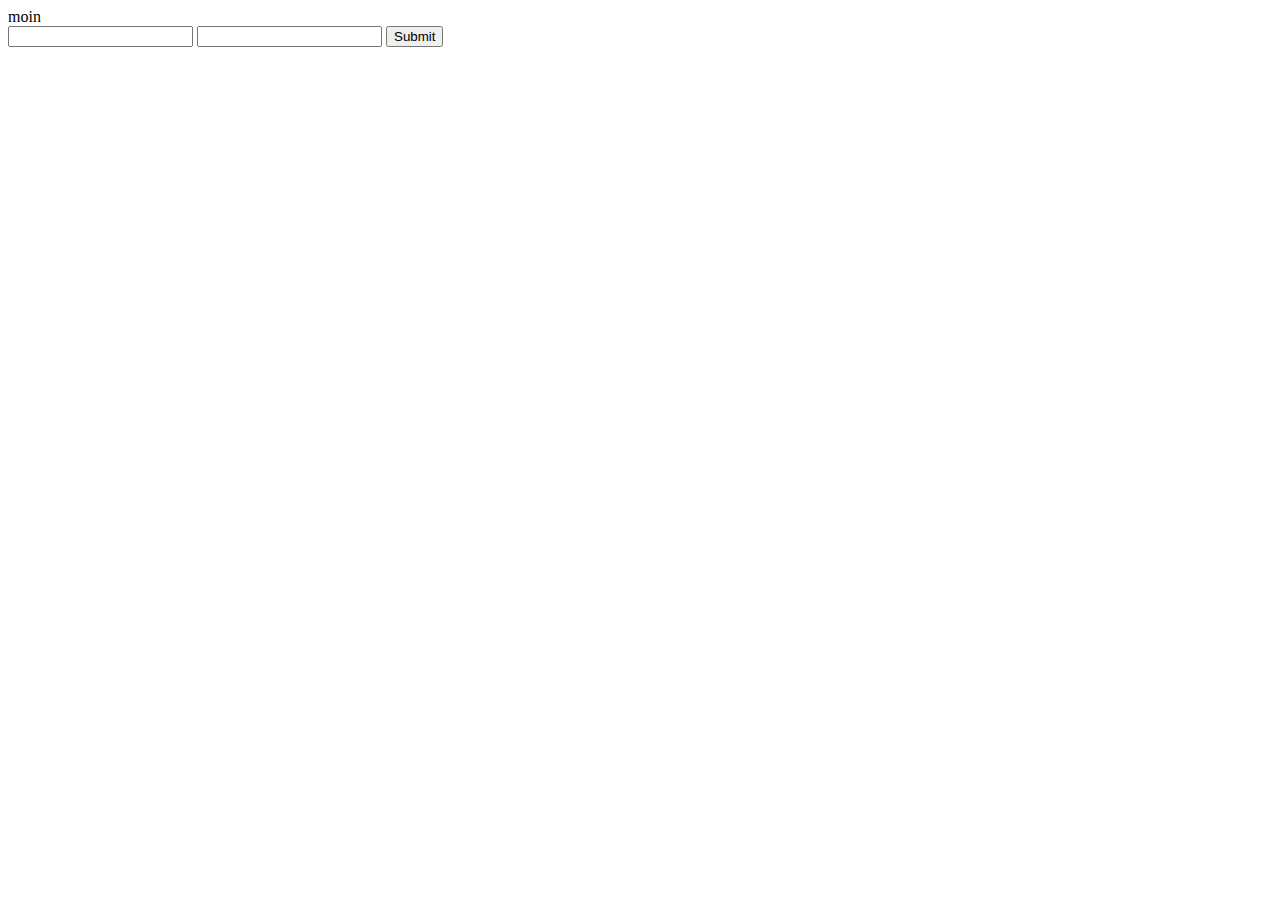
==== LEV/src/main/resources/templates/index.html @ 9fbcb9bb "Initial commit" ====
<!DOCTYPE html>
<html lang="en">
<head>
    <meta charset="UTF-8">
    <title>Title</title>
</head>
<body>
moin
<form action="/login" method="get">
    <input type="text" name="name">
    <input type ="text" name="passwort">
    <input type ="submit">
</form>
</body>
</html>
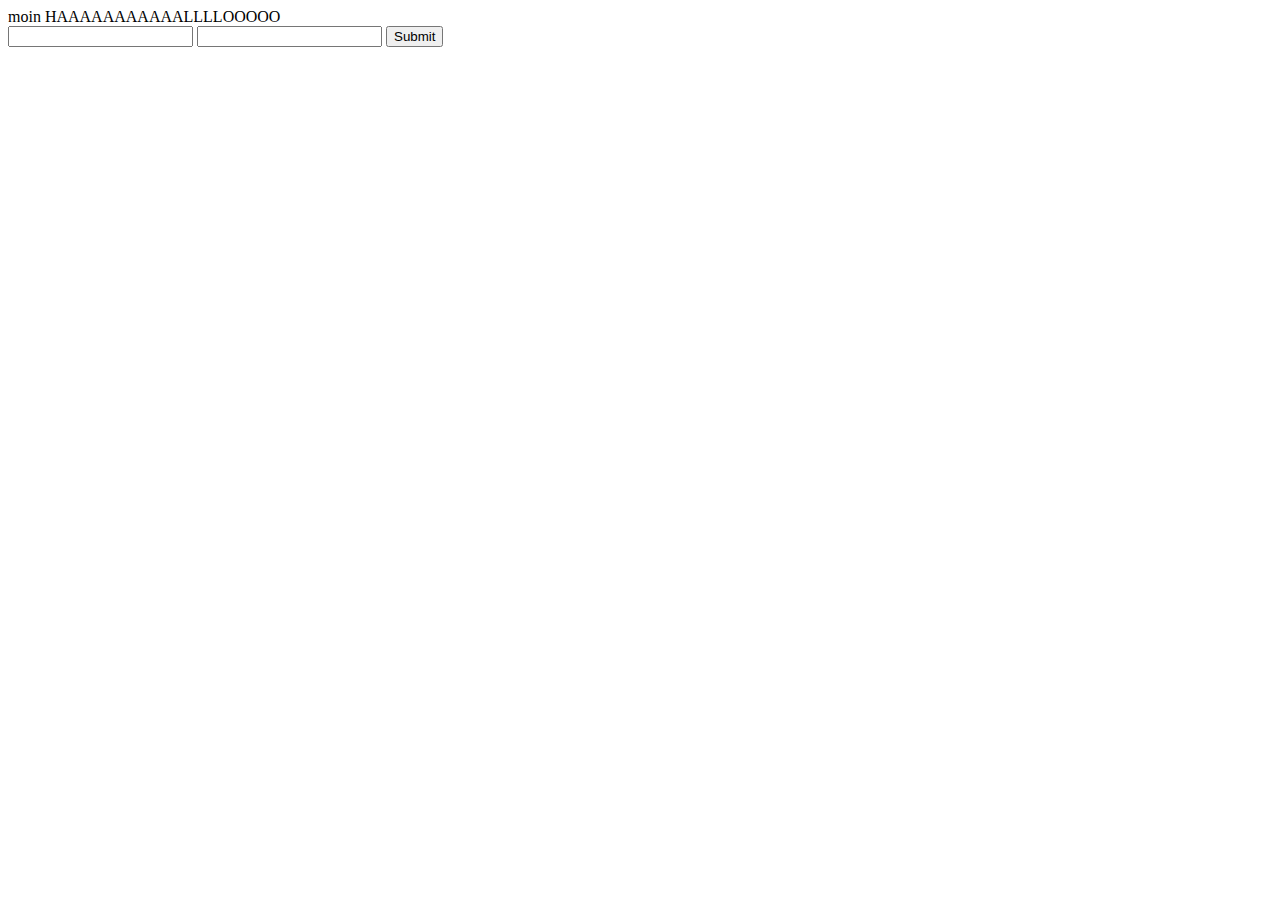
==== commit 32513614: "test1" ====
--- a/LEV/src/main/resources/templates/index.html
+++ b/LEV/src/main/resources/templates/index.html
@@ -5,7 +5,7 @@
     <title>Title</title>
 </head>
 <body>
-moin
+moin HAAAAAAAAAAALLLLOOOOO
 <form action="/login" method="get">
     <input type="text" name="name">
     <input type ="text" name="passwort">
